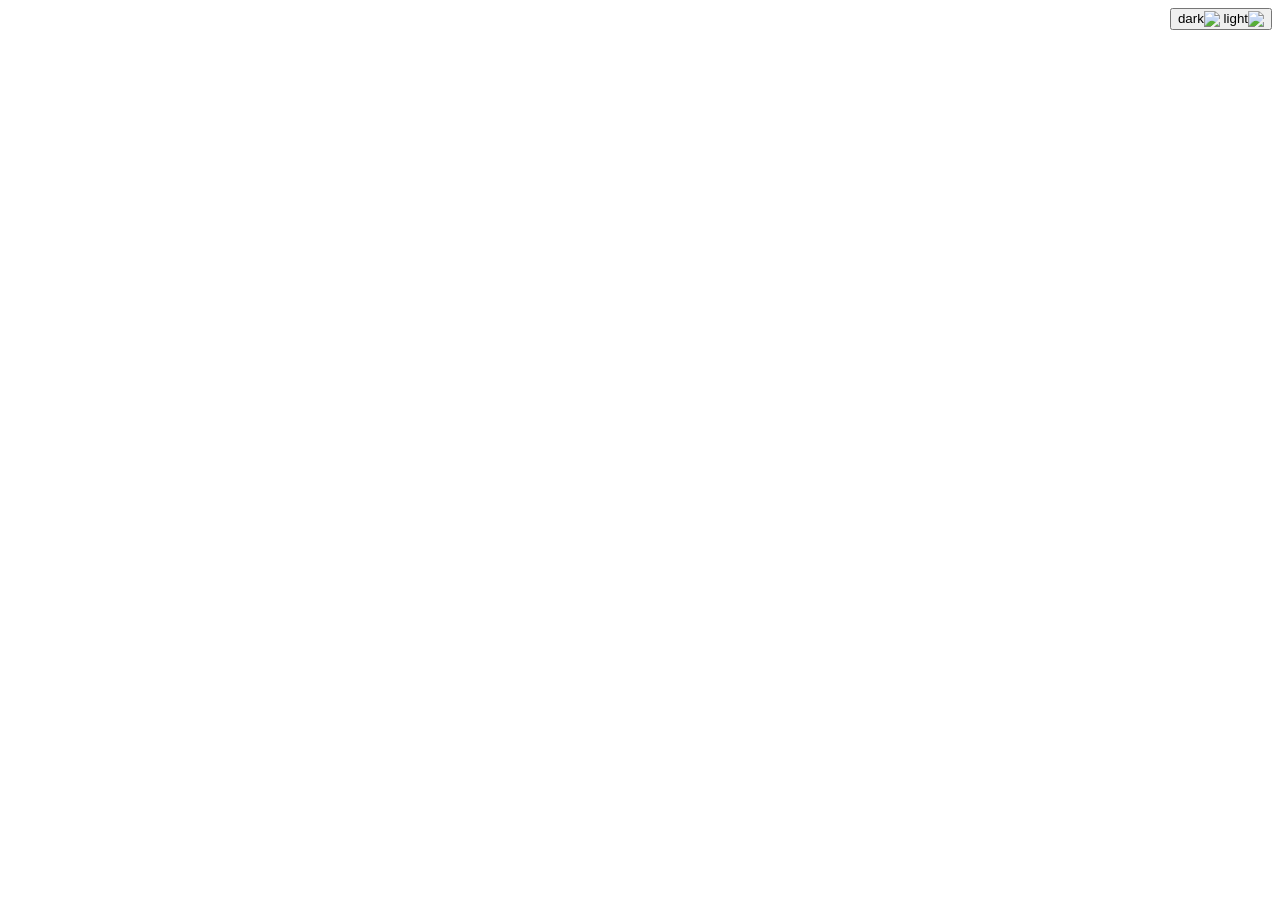
==== menu/index.html @ bd3053bb "index.html" ====
<!DOCTYPE html>
<html dir="rtl">
<head>
    <meta name="viewport" content="width=device-width, initial-scale=1.0">
    <link rel="profile" href="image-83-910x600.jpg.webp">
    <title> کافه محسن </title>
    <link id="dark-mode" rel="stylesheet" href="style dark.css">
    <link id="light-mode" rel="stylesheet" href="style.css">
    <meta charset="UTF-8">
</head>
<body>
    <div id="products-container"></div>

    <div class="light-cont">
        <button id="powerButton" class="light-button" onclick="toggleTheme()">
            <img class="img-dark" src="download.png" alt="light">
            <img class="img-light" src="light-mode.webp" alt="dark">
        </button>
    </div>
    
    <script src="script.js"></script>
    <script>
        fetch('data.json')
            .then(function(res) {
                return res.json();
            })
            .then(function(data) {
                var container = document.getElementById('products-container');
                var html = '';
                for (var i = 0; i < data.products.length; i++) {
                    var p = data.products[i];
                    var price = Number(p.price).toLocaleString();
                    html += '<div class="pruduct">';
                    html += '<img src="' + p.image + '" alt="' + p.name + '">';
                    html += '<h3> ' + p.name + ' </h3>';
                    html += '<p class="sad"> موجود </p>';
                    html += '<button class="pruduct">';
                    html += '<b>' + price + ' ریال</b>';
                    html += '</button>';
                    html += '</div>';
                }
                container.innerHTML = html;
            })
            .catch(function(err) {
                console.log('خطا:', err);
            });
    </script>
</body>
</html>
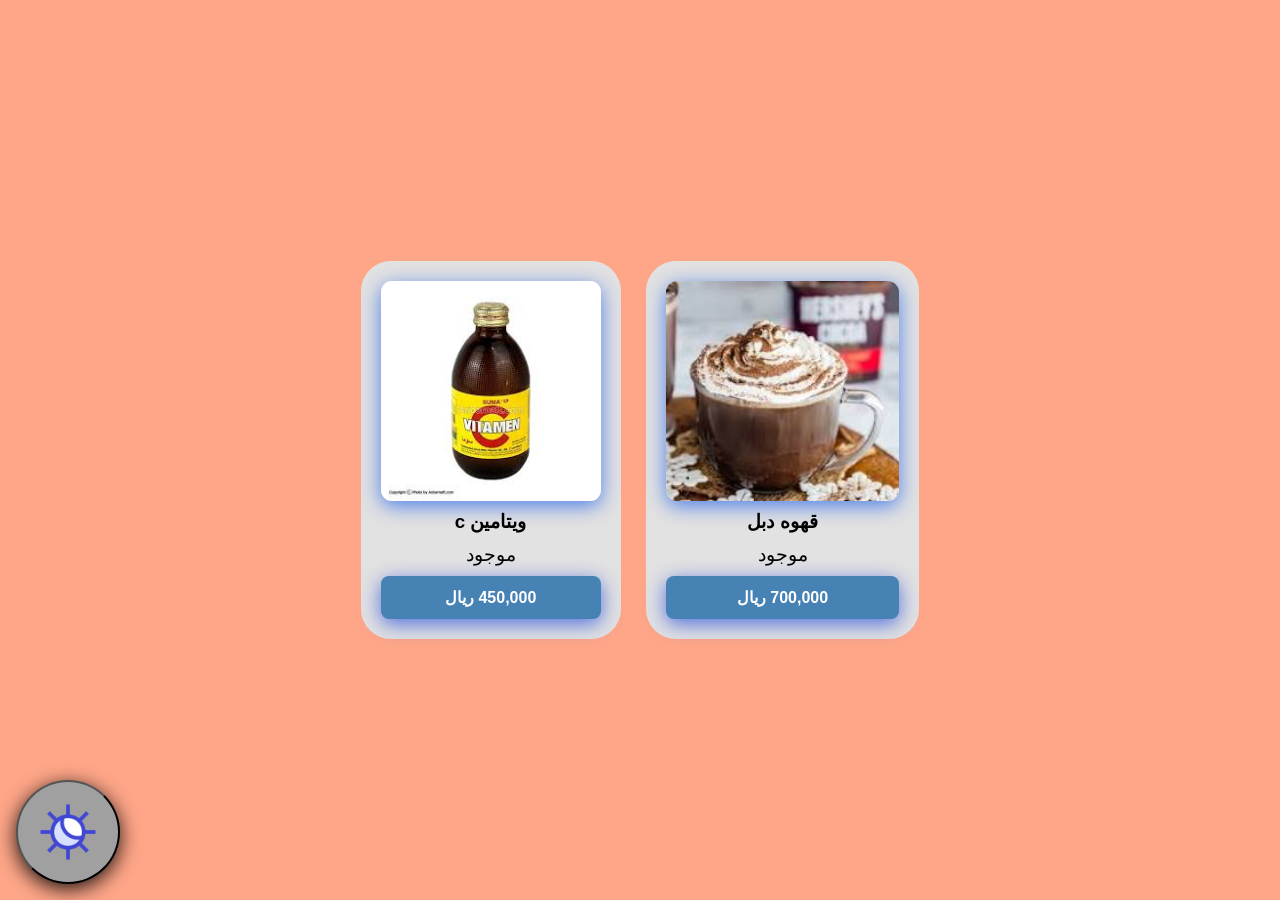
==== commit c2e5fb70: "index.html" ====
--- a/menu/index.html
+++ b/menu/index.html
@@ -40,6 +40,10 @@
                     html += '</div>';
                 }
                 container.innerHTML = html;
+                container.style.display = 'flex';
+                container.style.flexWrap = 'wrap';
+                container.style.justifyContent = 'center';
+                container.style.gap = '25px';
             })
             .catch(function(err) {
                 console.log('خطا:', err);
--- a/menu/style dark.css
+++ b/menu/style dark.css
@@ -0,0 +1,304 @@
+body {
+    display: flex;
+    justify-content: center;
+    align-items: center;
+    height: 100vh;
+    margin: 0;
+    background-color: #1f1f1f;
+    font-family: Arial, sans-serif;
+    transition: all 0.3s;
+    gap: 35px;
+}
+.pruduct{
+    display: flex;
+    align-items: center;
+    background-color: #343434;
+    justify-content: center;
+    padding: 20px ;
+    flex-direction: column;
+    gap: 10px;
+    border-radius: 30px;
+    transition: all 0.3s;
+
+}
+.pruduct:hover{
+    transform: translateY(-7px);
+    box-shadow: 0 5px 25px rgba(152, 152, 152, 0.9);
+}
+.pruduct img{
+    width: 100%;
+    height: 220px;
+    box-shadow: 0 5px 20px rgba(60, 118, 233, 0.9);
+    border-radius: 5%;
+    
+}
+.pruduct h3{
+    margin: 0;
+    color: rgb(255, 255, 255);
+
+}
+.pruduct .stock{
+    color: red;
+    margin: 0;
+    font-size: 20px;
+    text-decoration: line-through;
+    
+}
+.pruduct .kkhat {
+    color: red;
+    font-size: 20px;
+    text-decoration: underline;
+
+}
+
+.pruduct .sad{
+    font-size: 19px;
+    margin: 0;
+    color:rgb(136, 135, 135);
+
+}
+
+.pruduct button {
+    background-color: steelblue;
+    color: white;
+    padding: 12px 25px;
+    border: none;
+    border-radius: 8px;
+    font-size: 16px;
+    cursor: pointer;
+    width: 100%;
+    transition: all 0.3s ease;
+    box-shadow: 0 5px 20px rgba(64, 100, 219, 0.9);
+}
+
+.pruduct button:hover {
+    background-color: tomato;
+    transform: translateY(-6px) scale(1.1) translateZ(10px);
+    box-shadow: 0 5px 20px rgba(174, 50, 50, 0.9);
+}
+
+.pruduct button:active {
+    background-color: crimson;
+    transform: translateY(6px) scale(0.9);
+    box-shadow: none;
+}
+.light-cont {
+    position: fixed;
+    bottom: 7px;
+    left: 7px;
+    z-index: 999;
+    background-color:transparent ;
+    transition: all 0.3s;
+    width: 110px;
+    height: 110px;
+}
+.light-button {
+    background-color: rgb(80, 80, 80);
+    padding: 50px 50px;
+    font-size: 24px;
+    border-radius: 100%;
+    box-shadow: 0 5px 20px rgba(0, 0, 0, 0.9);
+    transition: all 0.3;
+    display: flex;
+    justify-content: center;
+    align-items: center;
+    width: 60px;
+    height: 60px;
+}
+.light-button:hover {
+    transition: all 0.3s ease;
+    transform: translateY(-5px) scale(1.03);
+    
+}
+.light-button:active{
+    transition: all 0.3s;
+    background-color: rgb(160, 160, 160);
+    transform: translateY(5px)scale(0.97);
+    
+}
+.img-light{
+    display: none;
+}
+.img-dark{
+    display: block;
+    width: 60px;
+    height: 60px;
+    display: flex;
+    justify-content: center;
+    align-items: center;
+    flex-direction: row;
+    border-radius: 100%;
+}
+.input-cont{
+    width: 10px;
+    height: 20px;
+}
+/* media */
+/* media */
+/* media */
+/* media */
+/* media */
+/* media */
+/* media */
+/* media */
+/* media */
+/* media */
+/* media */
+@media (max-width: 768px){
+    body {
+    display: flex;
+    justify-content: center;
+    align-items: center;
+    height: 100vh;
+    margin: 0;
+    background-color: #1f1f1f;
+    font-family: Arial, sans-serif;
+    transition: all 0.3s;
+    gap: 35px;
+}
+.pruduct{
+    display: flex;
+    align-items: center;
+    background-color: #343434;
+    justify-content: center;
+    padding: 13px ;
+    flex-direction: column;
+    gap: 10px;
+    border-radius: 30px;
+    transition: all 0.3s;
+
+}
+.pruduct:hover{
+    transform: translateY(-7px);
+    box-shadow: 0 5px 25px rgba(152, 152, 152, 0.9);
+}
+.pruduct img{
+    width: 170px;
+    height: 170px;
+    box-shadow: 0 5px 20px rgba(60, 118, 233, 0.9);
+    border-radius: 5%;
+    
+}
+
+.pruduct h3{
+    margin: 0;
+    color: rgb(255, 255, 255);
+
+}
+.pruduct .stock{
+    color: red;
+    margin: 0;
+    font-size: 20px;
+    text-decoration: line-through;
+    
+}
+.pruduct .kkhat {
+    color: red;
+    font-size: 20px;
+    text-decoration: underline;
+
+}
+
+.pruduct .sad{
+    font-size: 19px;
+    margin: 0;
+    color:rgb(136, 135, 135);
+
+}
+
+.pruduct button {
+    background-color: steelblue;
+    color: white;
+    padding: 12px 25px;
+    border: none;
+    border-radius: 8px;
+    font-size: 16px;
+    cursor: pointer;
+    width: 100%;
+    transition: all 0.3s ease;
+    box-shadow: 0 5px 20px rgba(64, 100, 219, 0.9);
+}
+
+.pruduct button:hover {
+    background-color: tomato;
+    transform: translateY(-6px) scale(1.1) translateZ(10px);
+    box-shadow: 0 5px 20px rgba(174, 50, 50, 0.9);
+}
+
+.pruduct button:active {
+    background-color: crimson;
+    transform: translateY(6px) scale(0.9);
+    box-shadow: none;
+}
+.light-cont {
+    position: fixed;
+    bottom: 7px;
+    left: 7px;
+    z-index: 999;
+    background-color:transparent ;
+    transition: all 0.3s;
+    width: 110px;
+    height: 110px;
+}
+.light-button {
+    background-color: rgb(80, 80, 80);
+    padding: 50px 50px;
+    font-size: 24px;
+    border-radius: 100%;
+    box-shadow: 0 5px 20px rgba(0, 0, 0, 0.9);
+    transition: all 0.3;
+    display: flex;
+    justify-content: center;
+    align-items: center;
+    width: 60px;
+    height: 60px;
+}
+.light-button:hover {
+    transition: all 0.3s ease;
+    transform: translateY(-5px) scale(1.03);
+    
+}
+.light-button:active{
+    transition: all 0.3s;
+    background-color: rgb(160, 160, 160);
+    transform: translateY(5px)scale(0.97);
+    
+}
+.img-light{
+    display: none;
+}
+.img-dark{
+    display: block;
+    width: 60px;
+    height: 60px;
+    display: flex;
+    justify-content: center;
+    align-items: center;
+    flex-direction: row;
+    border-radius: 100%;
+}
+
+.input-cont{
+    width: 10px;
+    height: 20px;
+}
+
+.light-cont {
+    width: 50px;
+    height: 50px;
+    bottom: 10px;
+    left: 10px;
+}
+
+.light-button {
+    width: 10px;
+    height: 10px;
+    padding: 0;
+}
+
+.img-dark {
+    width: 80px;
+    height: 80px;
+}
+
+}
--- a/menu/style.css
+++ b/menu/style.css
@@ -0,0 +1,291 @@
+body {
+    display: flex;
+    justify-content: center;
+    align-items: center;
+    height: 100vh;
+    margin: 0;
+    background-color: #ffa688;
+    font-family: Arial, sans-serif;
+    transition: all 0.3s;
+    gap: 35px;
+}
+
+.pruduct{
+    display: flex;
+    align-items: center;
+    background-color: #e3e2e2;
+    justify-content: center;
+    padding: 20px ;
+    flex-direction: column;
+    gap: 10px;
+    border-radius: 30px;
+    transition: all 0.3s;
+
+}
+.pruduct:hover{
+    transform: translateY(-7px);
+    box-shadow: 0 5px 25px rgba(78, 78, 78, 0.9);
+}
+.pruduct img{
+    width: 100%;
+    height: 220px;
+    box-shadow: 0 5px 20px rgba(60, 118, 233, 0.9);
+    border-radius: 5%;
+    
+}
+.pruduct h3{
+    margin: 0;
+    color: rgb(0, 0, 0);
+
+}
+.pruduct .stock{
+    color: red;
+    margin: 0;
+    font-size: 20px;
+    text-decoration: line-through;
+    
+}
+.pruduct .kkhat {
+    color: red;
+    font-size: 20px;
+    text-decoration: underline;
+
+}
+
+.pruduct .sad{
+    font-size: 19px;
+    margin: 0;
+    color: black;
+
+}
+
+.pruduct button {
+    background-color: steelblue;
+    color: white;
+    padding: 12px 25px;
+    border: none;
+    border-radius: 8px;
+    font-size: 16px;
+    cursor: pointer;
+    width: 100%;
+    transition: all 0.3s ease;
+    box-shadow: 0 5px 20px rgba(64, 100, 219, 0.9);
+}
+
+.pruduct button:hover {
+    background-color: tomato;
+    transform: translateY(-6px) scale(1.1) translateZ(10px);
+    box-shadow: 0 5px 20px rgba(174, 50, 50, 0.9);
+}
+
+.pruduct button:active {
+    background-color: crimson;
+    transform: translateY(6px) scale(0.9);
+    box-shadow: none;
+}
+.light-cont {
+    position: fixed;
+    bottom: 10px;
+    left: 10px;
+    z-index: 999;
+    background-color:transparent;
+    transition: all 0.3s;
+    width: 110px;
+    height: 110px;
+
+}
+.light-button {
+    background-color: rgb(160, 160, 160);
+    padding: 50px 50px;
+    font-size: 24px;
+    border-radius: 100%;
+    transition: all 0.3;
+    width: 60px;
+    height: 60px;
+    display: flex;
+    justify-content: center;
+    align-items: center;
+}
+.light-button:hover{
+    transition: all 0.3s ;
+    transform: translateY(-5px) scale(1.03);
+}
+.light-button:active{
+    transition: all 0.3s;
+    background-color: rgb(80, 80, 80);
+    transform: translateY(5px) scale(0.97);
+}
+.img-light{
+    display: block;
+    width: 60px;
+    height: 60px;
+    display: flex;
+    justify-content: center;
+    align-items: center;
+    flex-direction: row;
+    border-radius: 100%;
+}
+.img-dark{
+    display: none;
+}
+
+
+/* media */
+
+
+
+
+@media (max-width:768px){
+    body {
+        display: flex;
+        justify-content: center;
+        align-items: center;
+        height: 100vh;
+        margin: 0;
+        background-color: #ffa688;
+        font-family: Arial, sans-serif;
+        transition: all 0.3s;
+        gap: 35px;
+    }
+
+    .pruduct{
+        display: flex;
+        align-items: center;
+        background-color: #e3e2e2;
+        justify-content: center;
+        padding: 13px;
+        flex-direction: column;
+        gap: 10px;
+        border-radius: 30px;
+        transition: all 0.3s;
+
+    }
+    .pruduct:hover{
+        transform: translateY(-7px);
+        box-shadow: 0 5px 25px rgba(78, 78, 78, 0.9);
+    }
+    .pruduct img{
+        width: 170px;
+        height: 170px;
+        box-shadow: 0 5px 20px rgba(60, 118, 233, 0.9);
+        border-radius: 5%;
+        
+    }
+    .pruduct h3{
+        margin: 0;
+        color: rgb(0, 0, 0);
+
+    }
+    .pruduct .stock{
+        color: red;
+        margin: 0;
+        font-size: 20px;
+        text-decoration: line-through;
+        
+    }
+    .pruduct .kkhat {
+        color: red;
+        font-size: 20px;
+        text-decoration: underline;
+
+    }
+
+    .pruduct .sad{
+        font-size: 19px;
+        margin: 0;
+        color: black;
+
+    }
+
+    .pruduct button {
+        background-color: steelblue;
+        color: white;
+        padding: 12px 25px;
+        border: none;
+        border-radius: 8px;
+        font-size: 16px;
+        cursor: pointer;
+        width: 100%;
+        transition: all 0.3s ease;
+        box-shadow: 0 5px 20px rgba(64, 100, 219, 0.9);
+    }
+
+    .pruduct button:hover {
+        background-color: tomato;
+        transform: translateY(-6px) scale(1.1) translateZ(10px);
+        box-shadow: 0 5px 20px rgba(174, 50, 50, 0.9);
+    }
+
+    .pruduct button:active {
+        background-color: crimson;
+        transform: translateY(6px) scale(0.9);
+        box-shadow: none;
+    }
+    .light-cont {
+        position: fixed;
+        bottom: 10px;
+        left: 10px;
+        z-index: 999;
+        background-color:transparent;
+        transition: all 0.3s;
+        width: 110px;
+        height: 110px;
+
+    }
+    .light-button {
+        background-color: rgb(160, 160, 160);
+        padding: 50px 50px;
+        font-size: 24px;
+        border-radius: 100%;
+        transition: all 0.3;
+        width: 60px;
+        height: 60px;
+        display: flex;
+        justify-content: center;
+        align-items: center;
+    }
+    .light-button:hover{
+        transition: all 0.3s ;
+        transform: translateY(-5px) scale(1.03);
+    }
+    .light-button:active{
+        transition: all 0.3s;
+        background-color: rgb(80, 80, 80);
+        transform: translateY(5px) scale(0.97);
+    }
+    .img-light{
+        display: block;
+        width: 60px;
+        height: 60px;
+        display: flex;
+        justify-content: center;
+        align-items: center;
+        flex-direction: row;
+        border-radius: 100%;
+    }
+    .img-dark{
+        display: none;
+    }
+    .input-cont{
+    width: 10px;
+    height: 20px;
+    }
+
+    .light-cont {
+        width: 50px;
+        height: 50px;
+        bottom: 10px;
+        left: 10px;
+    }
+
+    .light-button {
+        width: 10px;
+        height: 10px;
+        padding: 0;
+    }
+
+    .img-dark {
+        width: 80px;
+        height: 80px;
+    }
+}
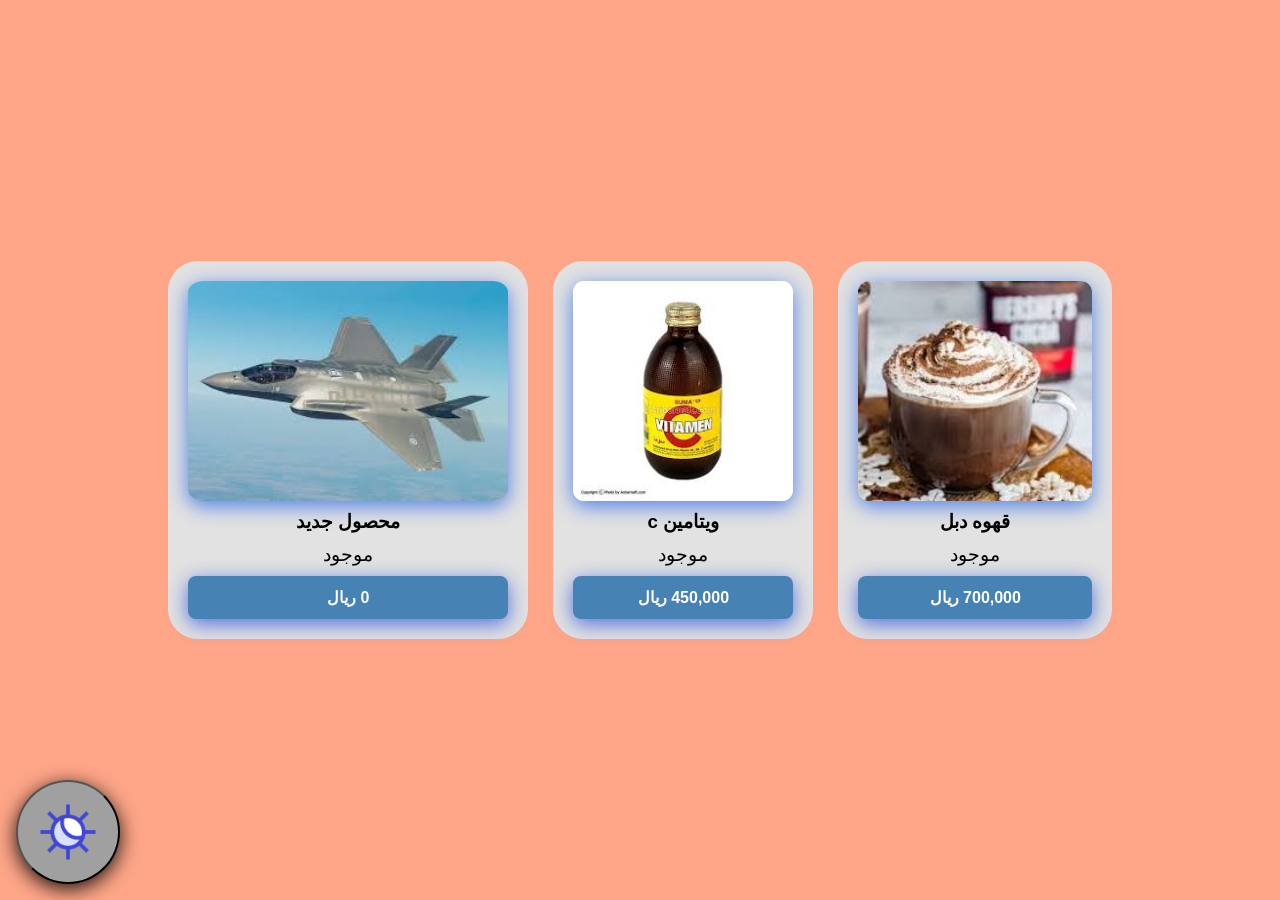
==== commit 7504e7aa: "index.html" ====
--- a/menu/index.html
+++ b/menu/index.html
@@ -20,7 +20,7 @@
     
     <script src="script.js"></script>
     <script>
-        fetch('data.json')
+        fetch('data.json?t=' + new Date().getTime())
             .then(function(res) {
                 return res.json();
             })
--- a/menu/style dark.css
+++ b/menu/style dark.css
@@ -146,159 +146,159 @@
 /* media */
 @media (max-width: 768px){
     body {
-    display: flex;
-    justify-content: center;
-    align-items: center;
-    height: 100vh;
-    margin: 0;
-    background-color: #1f1f1f;
-    font-family: Arial, sans-serif;
-    transition: all 0.3s;
-    gap: 35px;
-}
-.pruduct{
-    display: flex;
-    align-items: center;
-    background-color: #343434;
-    justify-content: center;
-    padding: 13px ;
-    flex-direction: column;
-    gap: 10px;
-    border-radius: 30px;
-    transition: all 0.3s;
-
-}
-.pruduct:hover{
-    transform: translateY(-7px);
-    box-shadow: 0 5px 25px rgba(152, 152, 152, 0.9);
-}
-.pruduct img{
-    width: 170px;
-    height: 170px;
-    box-shadow: 0 5px 20px rgba(60, 118, 233, 0.9);
-    border-radius: 5%;
-    
-}
-
-.pruduct h3{
-    margin: 0;
-    color: rgb(255, 255, 255);
-
-}
-.pruduct .stock{
-    color: red;
-    margin: 0;
-    font-size: 20px;
-    text-decoration: line-through;
-    
-}
-.pruduct .kkhat {
-    color: red;
-    font-size: 20px;
-    text-decoration: underline;
-
-}
-
-.pruduct .sad{
-    font-size: 19px;
-    margin: 0;
-    color:rgb(136, 135, 135);
-
-}
-
-.pruduct button {
-    background-color: steelblue;
-    color: white;
-    padding: 12px 25px;
-    border: none;
-    border-radius: 8px;
-    font-size: 16px;
-    cursor: pointer;
-    width: 100%;
-    transition: all 0.3s ease;
-    box-shadow: 0 5px 20px rgba(64, 100, 219, 0.9);
-}
-
-.pruduct button:hover {
-    background-color: tomato;
-    transform: translateY(-6px) scale(1.1) translateZ(10px);
-    box-shadow: 0 5px 20px rgba(174, 50, 50, 0.9);
-}
-
-.pruduct button:active {
-    background-color: crimson;
-    transform: translateY(6px) scale(0.9);
-    box-shadow: none;
-}
-.light-cont {
-    position: fixed;
-    bottom: 7px;
-    left: 7px;
-    z-index: 999;
-    background-color:transparent ;
-    transition: all 0.3s;
-    width: 110px;
-    height: 110px;
-}
-.light-button {
-    background-color: rgb(80, 80, 80);
-    padding: 50px 50px;
-    font-size: 24px;
-    border-radius: 100%;
-    box-shadow: 0 5px 20px rgba(0, 0, 0, 0.9);
-    transition: all 0.3;
-    display: flex;
-    justify-content: center;
-    align-items: center;
-    width: 60px;
-    height: 60px;
-}
-.light-button:hover {
-    transition: all 0.3s ease;
-    transform: translateY(-5px) scale(1.03);
-    
-}
-.light-button:active{
-    transition: all 0.3s;
-    background-color: rgb(160, 160, 160);
-    transform: translateY(5px)scale(0.97);
-    
-}
-.img-light{
-    display: none;
-}
-.img-dark{
-    display: block;
-    width: 60px;
-    height: 60px;
-    display: flex;
-    justify-content: center;
-    align-items: center;
-    flex-direction: row;
-    border-radius: 100%;
-}
-
-.input-cont{
-    width: 10px;
-    height: 20px;
-}
-
-.light-cont {
-    width: 50px;
-    height: 50px;
-    bottom: 10px;
-    left: 10px;
-}
-
-.light-button {
-    width: 10px;
-    height: 10px;
-    padding: 0;
-}
-
-.img-dark {
-    width: 80px;
-    height: 80px;
-}
-
-}+        display: flex;
+        justify-content: center;
+        align-items: center;
+        height: 100vh;
+        margin: 0;
+        background-color: #1f1f1f;
+        font-family: Arial, sans-serif;
+        transition: all 0.3s;
+        gap: 35px;
+    }
+    .pruduct{
+        display: flex;
+        align-items: center;
+        background-color: #343434;
+        justify-content: center;
+        padding: 13px ;
+        flex-direction: column;
+        gap: 10px;
+        border-radius: 30px;
+        transition: all 0.3s;
+    
+    }
+    .pruduct:hover{
+        transform: translateY(-7px);
+        box-shadow: 0 5px 25px rgba(152, 152, 152, 0.9);
+    }
+    .pruduct img{
+        width: 170px;
+        height: 170px;
+        box-shadow: 0 5px 20px rgba(60, 118, 233, 0.9);
+        border-radius: 5%;
+        
+    }
+    
+    .pruduct h3{
+        margin: 0;
+        color: rgb(255, 255, 255);
+    
+    }
+    .pruduct .stock{
+        color: red;
+        margin: 0;
+        font-size: 20px;
+        text-decoration: line-through;
+        
+    }
+    .pruduct .kkhat {
+        color: red;
+        font-size: 20px;
+        text-decoration: underline;
+    
+    }
+    
+    .pruduct .sad{
+        font-size: 19px;
+        margin: 0;
+        color:rgb(136, 135, 135);
+    
+    }
+    
+    .pruduct button {
+        background-color: steelblue;
+        color: white;
+        padding: 12px 25px;
+        border: none;
+        border-radius: 8px;
+        font-size: 16px;
+        cursor: pointer;
+        width: 100%;
+        transition: all 0.3s ease;
+        box-shadow: 0 5px 20px rgba(64, 100, 219, 0.9);
+    }
+    
+    .pruduct button:hover {
+        background-color: tomato;
+        transform: translateY(-6px) scale(1.1) translateZ(10px);
+        box-shadow: 0 5px 20px rgba(174, 50, 50, 0.9);
+    }
+    
+    .pruduct button:active {
+        background-color: crimson;
+        transform: translateY(6px) scale(0.9);
+        box-shadow: none;
+    }
+    .light-cont {
+        position: fixed;
+        bottom: 7px;
+        left: 7px;
+        z-index: 999;
+        background-color:transparent ;
+        transition: all 0.3s;
+        width: 110px;
+        height: 110px;
+    }
+    .light-button {
+        background-color: rgb(80, 80, 80);
+        padding: 50px 50px;
+        font-size: 24px;
+        border-radius: 100%;
+        box-shadow: 0 5px 20px rgba(0, 0, 0, 0.9);
+        transition: all 0.3;
+        display: flex;
+        justify-content: center;
+        align-items: center;
+        width: 60px;
+        height: 60px;
+    }
+    .light-button:hover {
+        transition: all 0.3s ease;
+        transform: translateY(-5px) scale(1.03);
+        
+    }
+    .light-button:active{
+        transition: all 0.3s;
+        background-color: rgb(160, 160, 160);
+        transform: translateY(5px)scale(0.97);
+        
+    }
+    .img-light{
+        display: none;
+    }
+    .img-dark{
+        display: block;
+        width: 60px;
+        height: 60px;
+        display: flex;
+        justify-content: center;
+        align-items: center;
+        flex-direction: row;
+        border-radius: 100%;
+    }
+    
+    .input-cont{
+        width: 10px;
+        height: 20px;
+    }
+    
+    .light-cont {
+        width: 50px;
+        height: 50px;
+        bottom: 10px;
+        left: 10px;
+    }
+    
+    .light-button {
+        width: 10px;
+        height: 10px;
+        padding: 0;
+    }
+    
+    .img-dark {
+        width: 80px;
+        height: 80px;
+    }
+
+}
--- a/menu/style.css
+++ b/menu/style.css
@@ -288,4 +288,4 @@
         width: 80px;
         height: 80px;
     }
-}+}
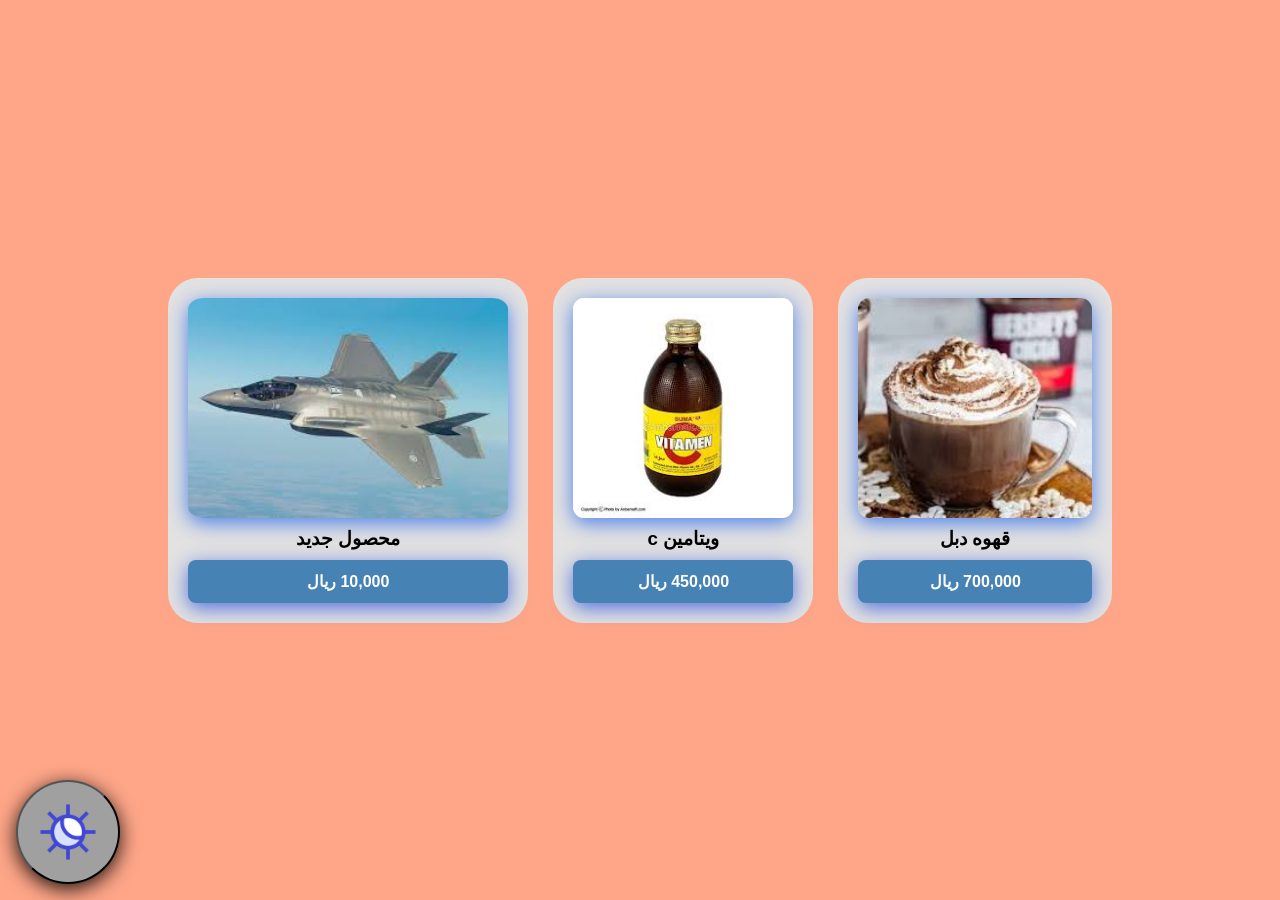
==== commit dc6b7d1b: "index.html" ====
--- a/menu/index.html
+++ b/menu/index.html
@@ -33,7 +33,6 @@
                     html += '<div class="pruduct">';
                     html += '<img src="' + p.image + '" alt="' + p.name + '">';
                     html += '<h3> ' + p.name + ' </h3>';
-                    html += '<p class="sad"> موجود </p>';
                     html += '<button class="pruduct">';
                     html += '<b>' + price + ' ریال</b>';
                     html += '</button>';
--- a/menu/style dark.css
+++ b/menu/style dark.css
@@ -149,6 +149,7 @@
         display: flex;
         justify-content: center;
         align-items: center;
+        flex-warp: warp ;
         height: 100vh;
         margin: 0;
         background-color: #1f1f1f;
@@ -166,6 +167,11 @@
         gap: 10px;
         border-radius: 30px;
         transition: all 0.3s;
+
+        /* de */
+        width:10%;
+        min-width:130px;
+        flex: 0 0 auto ;
     
     }
     .pruduct:hover{
@@ -173,8 +179,10 @@
         box-shadow: 0 5px 25px rgba(152, 152, 152, 0.9);
     }
     .pruduct img{
-        width: 170px;
-        height: 170px;
+        width: 100%;
+        height: auto;
+        max-height:170px;
+        object-fit:cover;
         box-shadow: 0 5px 20px rgba(60, 118, 233, 0.9);
         border-radius: 5%;
         
--- a/menu/style.css
+++ b/menu/style.css
@@ -146,6 +146,7 @@
         font-family: Arial, sans-serif;
         transition: all 0.3s;
         gap: 35px;
+        flex-warp: warp ;
     }
 
     .pruduct{
@@ -158,6 +159,11 @@
         gap: 10px;
         border-radius: 30px;
         transition: all 0.3s;
+
+        /* de */
+        width:44%;
+        min-width:140px;
+        flex: 0 0 auto ;
 
     }
     .pruduct:hover{
